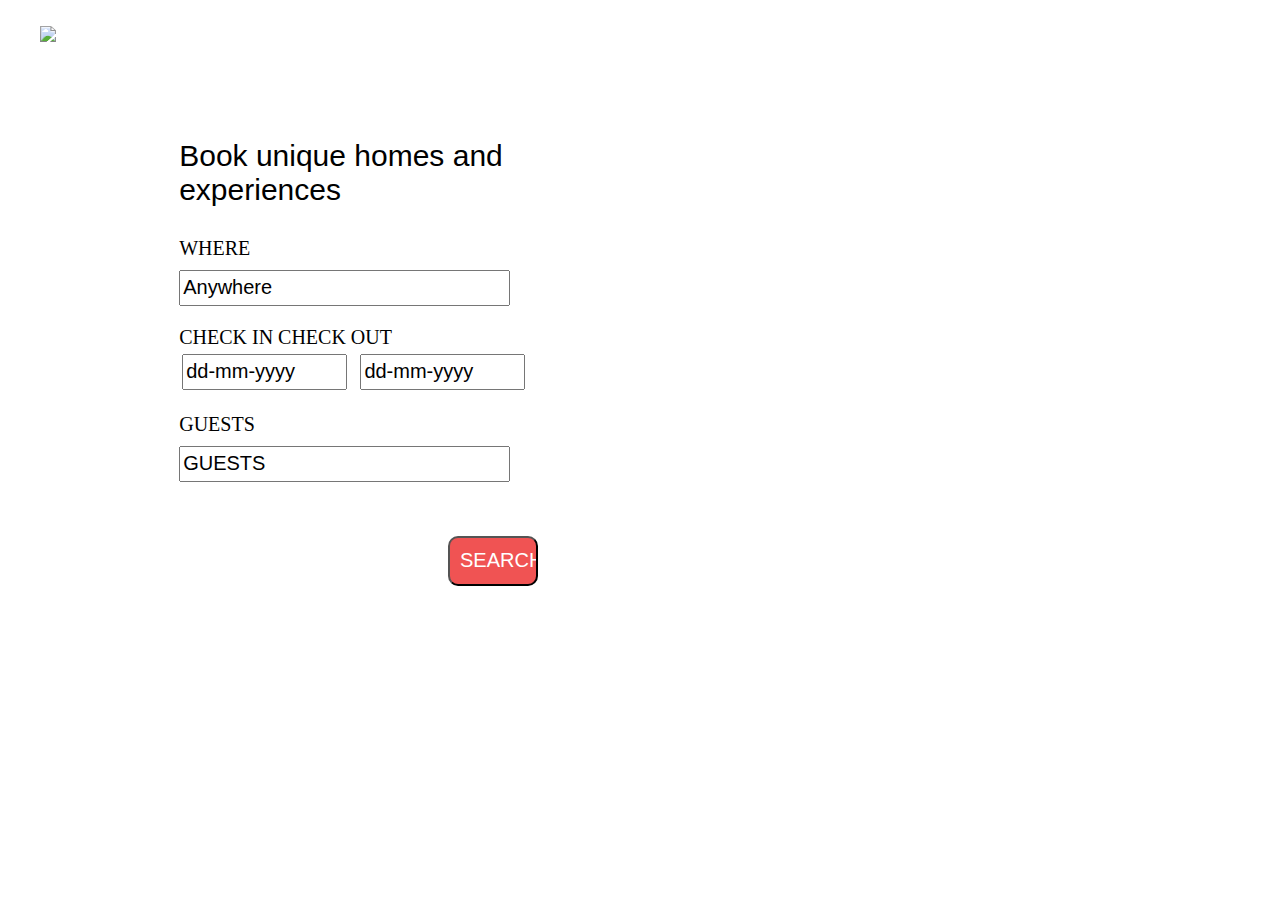
==== index.html @ 0f15f47d "modified search button" ====
<!DOCTYPE html>
<html style="height:100%">
  <head>
    <style>
      ul li {
        display: inline;
      }
      input {
        font-size: 20px;
        width: 90%;
        height: 30px;
      }
    </style>
    <link
      rel="icon"
      href="/html-namankrs/images/favicon.ico"
      type="image/x-icon"
    />
    <title>airpnb</title>
  </head>
  <body style="height:100%; margin: 0px">
    <div
      style="background:url('html-namankrs/images/backdrop.jpg'); height: 100%;"
    >
      <div style="display: inline-block; width: 100%; margin-top: 10px">
        <ul>
          <li>
            <img
              src="/html-namankrs/images/airbnb transparent.png"
              style="width: 40px; "
            />
          </li>
          <div
            style="float: right; color: white; margin-top: 10px;font-size: 17px"
          >
            <b
              ><li style="margin:40px">Become a host</li>
              <li style="margin-right:40px">Help</li>
              <li style="margin-right:40px">Sign up</li>
              <li style="margin-right:40px">Log in</li></b
            >
          </div>
        </ul>
      </div>
      <div
        style="background: white;width: 28%; height: 55%;margin-left:12%;margin-top:4%;font-size: 20px;padding: 2% "
      >
        <form>
          <p style="font-size: 30px;font-family: sans-serif;margin-top: 0">
            Book unique homes and experiences
          </p>
          <p style="margin-bottom:10px">WHERE</p>
          <p style="margin-top:0"><input type="text" value="Anywhere" /></p>
          <table>
            <tr>
              <thead>
                CHECK IN
              </thead>
              <thead>
                CHECK OUT
              </thead>
            </tr>
            <tr>
              <td><input type="text" value="dd-mm-yyyy" /></td>
              <td><input type="text" value="dd-mm-yyyy"</td>
            </tr>
          </table>

          <p style="margin-bottom:10px">GUESTS</p>
          <input type="text" value="GUESTS" />
          <input
            style="width:25%;height:50px ;float:right;margin-top:15%;padding: 10px;background-color:
          rgb(240, 83, 83);color:white;border-radius: 10px"
            type="button"
            value="SEARCH"
          />
        </form>
      </div>
    </div>
  </body>
</html>
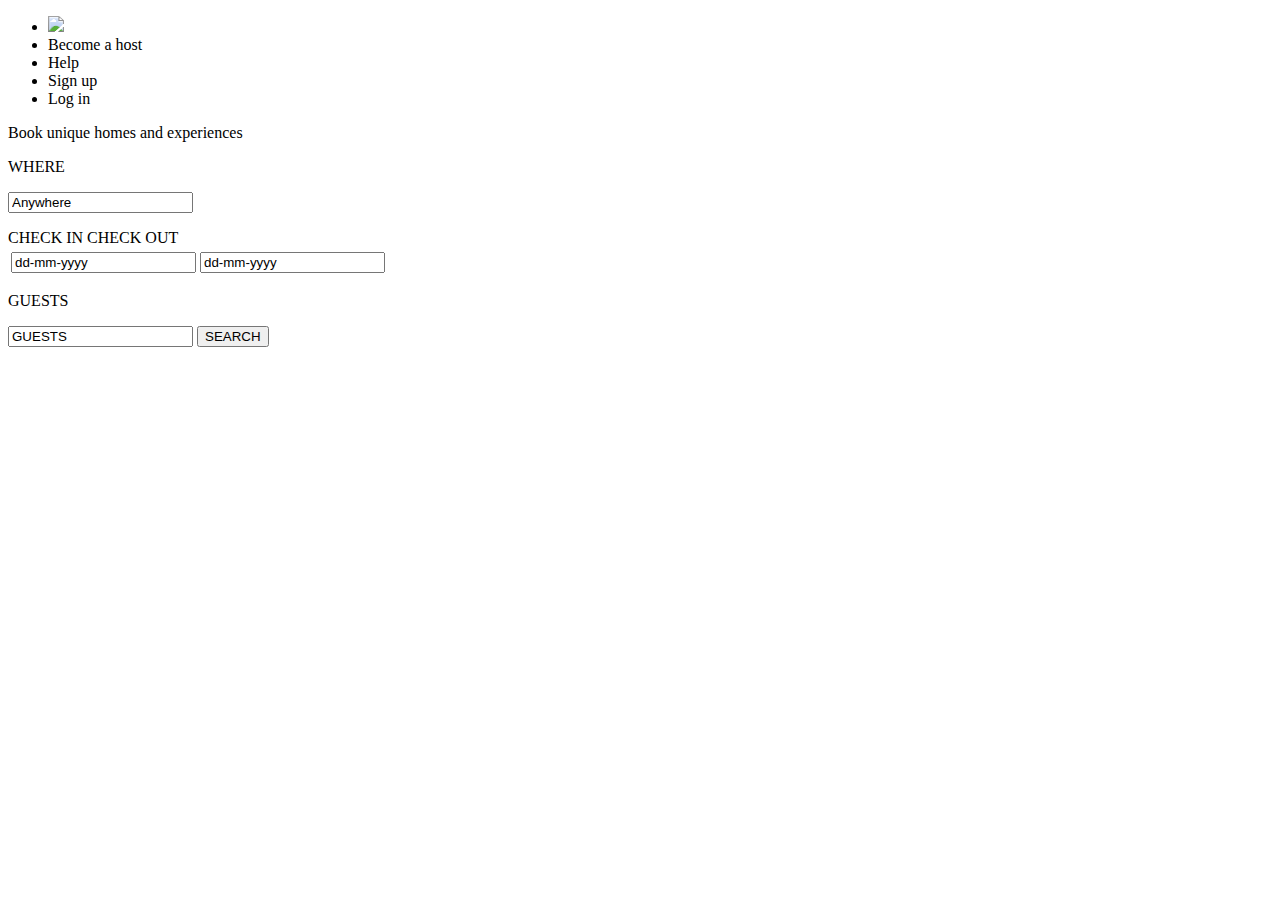
==== commit f5e875aa: "introduce layout.css as stylesheet" ====
--- a/index.html
+++ b/index.html
@@ -1,16 +1,7 @@
 <!DOCTYPE html>
 <html style="height:100%">
   <head>
-    <style>
-      ul li {
-        display: inline;
-      }
-      input {
-        font-size: 20px;
-        width: 90%;
-        height: 30px;
-      }
-    </style>
+    <link rel="stylesheet" href="/html-namankrs/layout.css" />
     <link
       rel="icon"
       href="/html-namankrs/images/favicon.ico"
@@ -18,64 +9,47 @@
     />
     <title>airpnb</title>
   </head>
-  <body style="height:100%; margin: 0px">
-    <div
-      style="background:url('html-namankrs/images/backdrop.jpg'); height: 100%;"
-    >
-      <div style="display: inline-block; width: 100%; margin-top: 10px">
-        <ul>
-          <li>
-            <img
-              src="/html-namankrs/images/airbnb transparent.png"
-              style="width: 40px; "
-            />
-          </li>
-          <div
-            style="float: right; color: white; margin-top: 10px;font-size: 17px"
-          >
-            <b
-              ><li style="margin:40px">Become a host</li>
-              <li style="margin-right:40px">Help</li>
-              <li style="margin-right:40px">Sign up</li>
-              <li style="margin-right:40px">Log in</li></b
-            >
-          </div>
-        </ul>
-      </div>
-      <div
-        style="background: white;width: 28%; height: 55%;margin-left:12%;margin-top:4%;font-size: 20px;padding: 2% "
-      >
-        <form>
-          <p style="font-size: 30px;font-family: sans-serif;margin-top: 0">
-            Book unique homes and experiences
-          </p>
-          <p style="margin-bottom:10px">WHERE</p>
-          <p style="margin-top:0"><input type="text" value="Anywhere" /></p>
-          <table>
-            <tr>
-              <thead>
-                CHECK IN
-              </thead>
-              <thead>
-                CHECK OUT
-              </thead>
-            </tr>
-            <tr>
-              <td><input type="text" value="dd-mm-yyyy" /></td>
-              <td><input type="text" value="dd-mm-yyyy"</td>
-            </tr>
-          </table>
+  <body>
+    <div class="header">
+      <ul>
+        <li>
+          <img
+            src="/html-namankrs/images/airbnb transparent.png"
+            class="logoWidth"
+          />
+        </li>
+        <div class="navMenu">
+          <li class="topNavItems">Become a host</li>
+          <li class="topNavItems">Help</li>
+          <li class="topNavItems">Sign up</li>
+          <li class="topNavItems">Log in</li>
+        </div>
+      </ul>
+    </div>
+    <div class="mainBlock">
+      <form>
+        <p class="blockHeading">Book unique homes and experiences</p>
+        <p class="bottom10">WHERE</p>
+        <p class="noTopMargin"><input type="text" value="Anywhere" /></p>
+        <table>
+          <tr>
+            <thead>
+              CHECK IN
+            </thead>
+            <thead>
+              CHECK OUT
+            </thead>
+          </tr>
+          <tr>
+            <td><input type="text" value="dd-mm-yyyy" /></td>
+            <td><input type="text" value="dd-mm-yyyy"</td>
+          </tr>
+        </table>
 
-          <p style="margin-bottom:10px">GUESTS</p>
-          <input type="text" value="GUESTS" />
-          <input
-            style="width:25%;height:50px ;float:right;margin-top:15%;padding: 10px;background-color:
-          rgb(240, 83, 83);color:white;border-radius: 10px"
-            type="button"
-            value="SEARCH"
-          />
-        </form>
-      </div>
+        <p class="bottom10">GUESTS</p>
+        <input type="text" value="GUESTS" />
+        <input class="button" type="button" value="SEARCH" />
+      </form>
     </div>
   </body>
 </html>
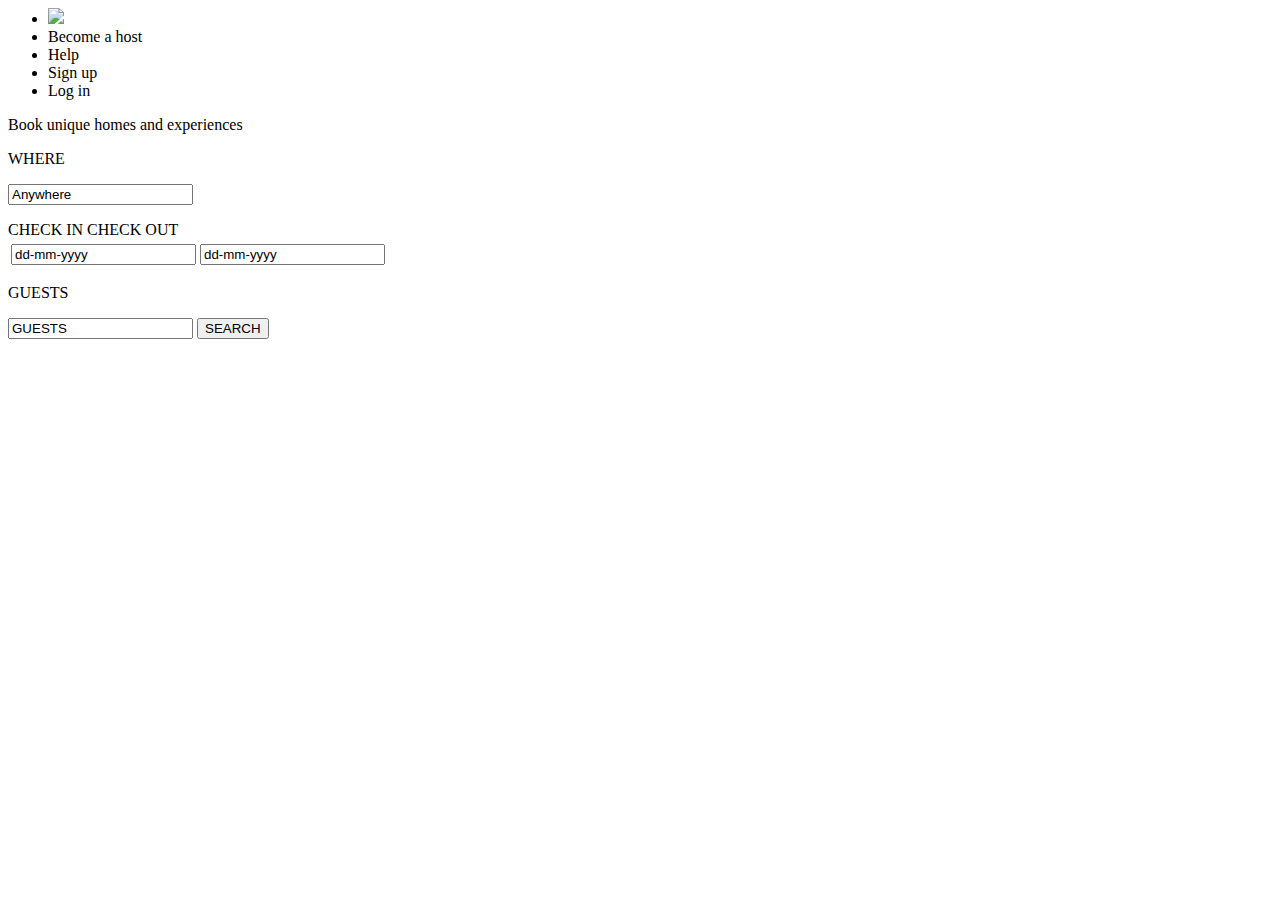
==== commit a2321b91: "removed style attribute from head attributej" ====
--- a/index.html
+++ b/index.html
@@ -1,12 +1,8 @@
-<!DOCTYPE html>
-<html style="height:100%">
+<!DOCTYPE html style>
+<html>
   <head>
     <link rel="stylesheet" href="/html-namankrs/layout.css" />
-    <link
-      rel="icon"
-      href="/html-namankrs/images/favicon.ico"
-      type="image/x-icon"
-    />
+    <link rel="icon" href="/html-namankrs/images/favicon.ico" />
     <title>airpnb</title>
   </head>
   <body>
